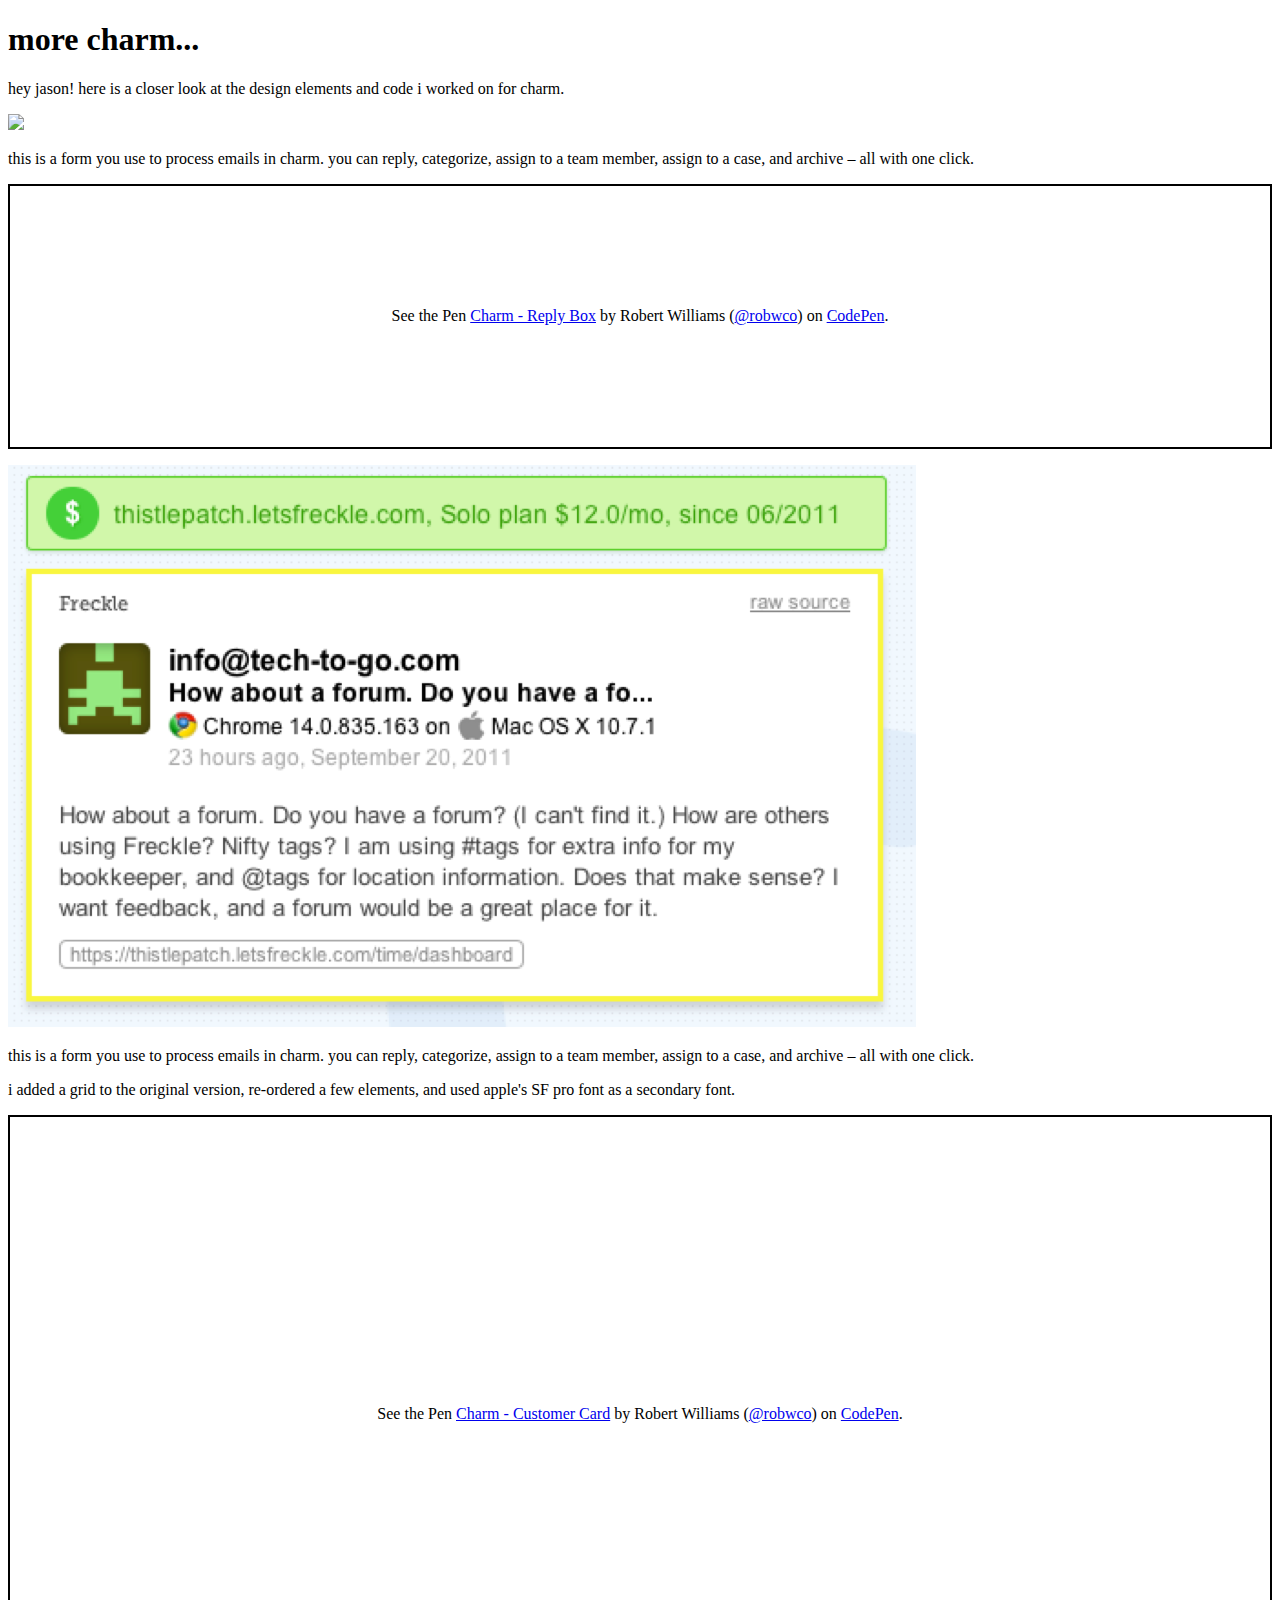
==== charm.html @ 027deb08 "Update charm.html" ====
<!DOCTYPE html>
<html>
<head>
	<link href="https://unpkg.com/tailwindcss@^2/dist/tailwind.min.css" rel="stylesheet">
	<link
    rel="stylesheet"
    href="https://cdnjs.cloudflare.com/ajax/libs/animate.css/4.1.1/animate.min.css"/>
	<title>More Charm</title>
	<style>
		.callout { color: #000; padding: .25em 1em; display: inline-block; margin: 0 auto; }
		.before { background-color: #EA354D; }
		.after { background-color: #35EAA1;	 }
		.new { background-color: #DDDCEB; }
	</style>
</head>

<body class="p-6 bg-black text-white max-w-full font-bold mx-auto text-xl md:text-2xl">

<div class="max-w-5xl mx-auto mt-24">
	<h1 class="text-5xl font-extrabold mb-2">more charm...</h1>
	<p>hey jason! here is a closer look at the design elements and code i worked on for charm.</p>
</div>

<div class="max-w-full mx-auto mb-6 flex flex-col md:flex-row items-end" style="max-width: 1200px;">
</div>

<div class="max-w-5xl mx-auto mt-2">

	<img src="./charm-respond-to-an-email.png" class="w-64 my-4 mt-12 mx-auto block rounded animate__animated animate__bounceIn">

	<p class="my-6">this is a form you use to process emails in charm. you can reply, categorize, assign to a team member, assign to a case, and archive – all with one click.</p>

</div>

<p class="codepen" data-height="700" data-theme-id="dark" data-default-tab="html,result" data-user="robwco" data-slug-hash="JjWRxNa" style="height: 265px; box-sizing: border-box; display: flex; align-items: center; justify-content: center; border: 2px solid; margin: 1em 0; padding: 1em;" data-pen-title="Charm - Reply Box">
  <span>See the Pen <a href="https://codepen.io/robwco/pen/JjWRxNa">
  Charm - Reply Box</a> by Robert Williams (<a href="https://codepen.io/robwco">@robwco</a>)
  on <a href="https://codepen.io">CodePen</a>.</span>
</p>
<script async src="https://cpwebassets.codepen.io/assets/embed/ei.js"></script>

<div class="max-w-5xl mx-auto mt-36">
	<img src="./smart-customer-data.png" class="w-72 my-4 mx-auto block rounded animate__animated animate__bounceIn">

	<p class="mb-6">this is a form you use to process emails in charm. you can reply, categorize, assign to a team member, assign to a case, and archive – all with one click.</p>

	<p class="mb-12">i added a grid to the original version, re-ordered a few elements, and used apple's SF pro font as a secondary font.</p>
	
</div>

<p class="codepen" data-height="600" data-theme-id="dark" data-default-tab="html,result" data-user="robwco" data-slug-hash="wvJzNxz" style="height: 598px; box-sizing: border-box; display: flex; align-items: center; justify-content: center; border: 2px solid; margin: 1em 0; padding: 1em;" data-pen-title="Charm - Customer Card">
  <span>See the Pen <a href="https://codepen.io/robwco/pen/wvJzNxz">
  Charm - Customer Card</a> by Robert Williams (<a href="https://codepen.io/robwco">@robwco</a>)
  on <a href="https://codepen.io">CodePen</a>.</span>
</p>
<script async src="https://cpwebassets.codepen.io/assets/embed/ei.js"></script>

</body>
</html>
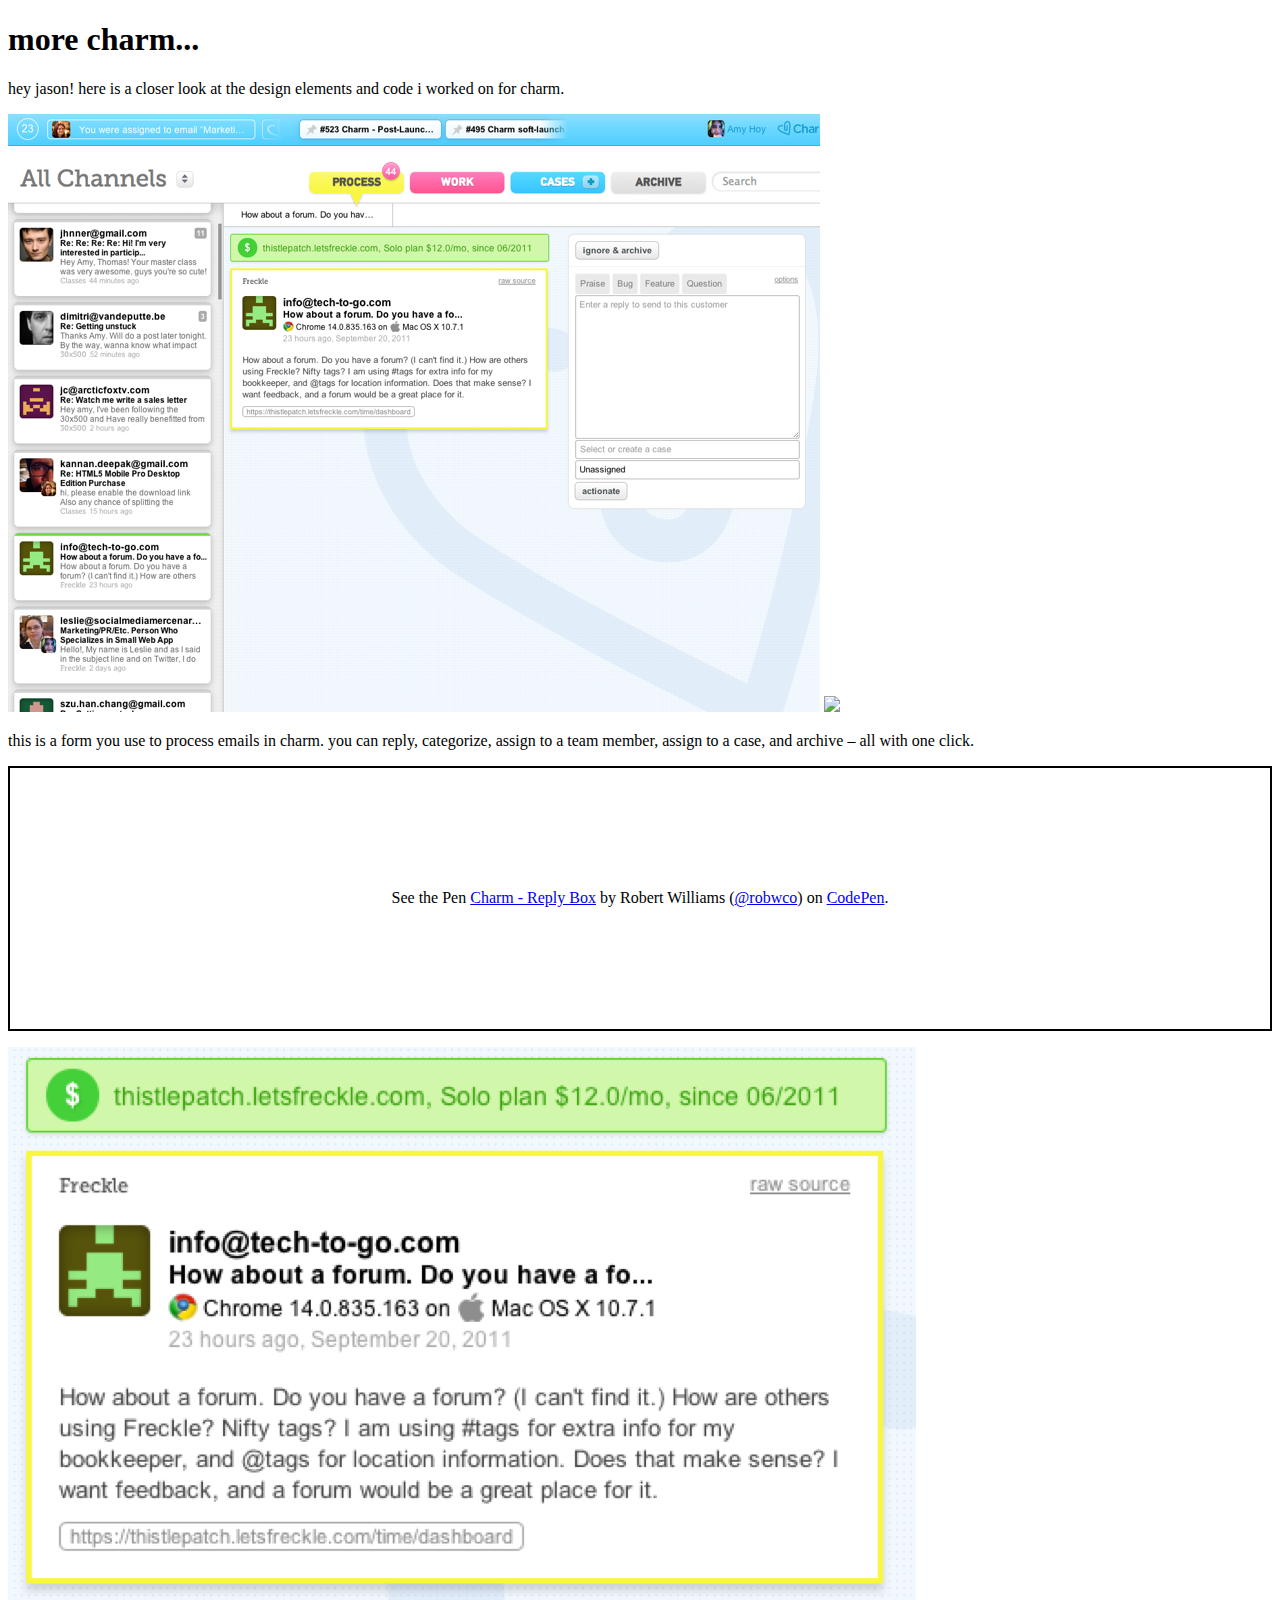
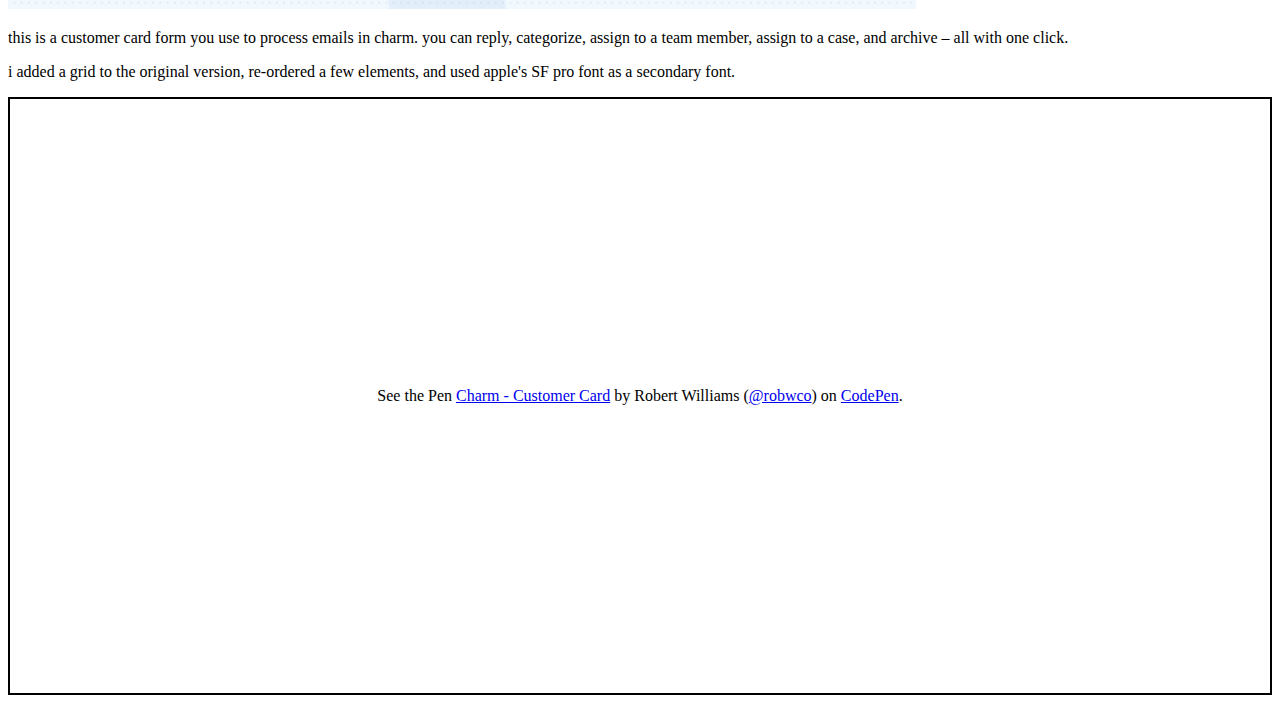
==== commit 3f81310b: "Update charm.html" ====
--- a/charm.html
+++ b/charm.html
@@ -26,9 +26,14 @@
 
 <div class="max-w-5xl mx-auto mt-2">
 
+
+
+	<img src="./processing-incoming-email.png" class="w-64 my-4 mt-12 mx-auto block rounded animate__animated animate__bounceIn">
+
+
 	<img src="./charm-respond-to-an-email.png" class="w-64 my-4 mt-12 mx-auto block rounded animate__animated animate__bounceIn">
 
-	<p class="my-6">this is a form you use to process emails in charm. you can reply, categorize, assign to a team member, assign to a case, and archive – all with one click.</p>
+	<p class="my-6 mb-12">this is a form you use to process emails in charm. you can reply, categorize, assign to a team member, assign to a case, and archive – all with one click.</p>
 
 </div>
 
@@ -42,7 +47,7 @@
 <div class="max-w-5xl mx-auto mt-36">
 	<img src="./smart-customer-data.png" class="w-72 my-4 mx-auto block rounded animate__animated animate__bounceIn">
 
-	<p class="mb-6">this is a form you use to process emails in charm. you can reply, categorize, assign to a team member, assign to a case, and archive – all with one click.</p>
+	<p class="mb-6">this is a customer card form you use to process emails in charm. you can reply, categorize, assign to a team member, assign to a case, and archive – all with one click.</p>
 
 	<p class="mb-12">i added a grid to the original version, re-ordered a few elements, and used apple's SF pro font as a secondary font.</p>
 	
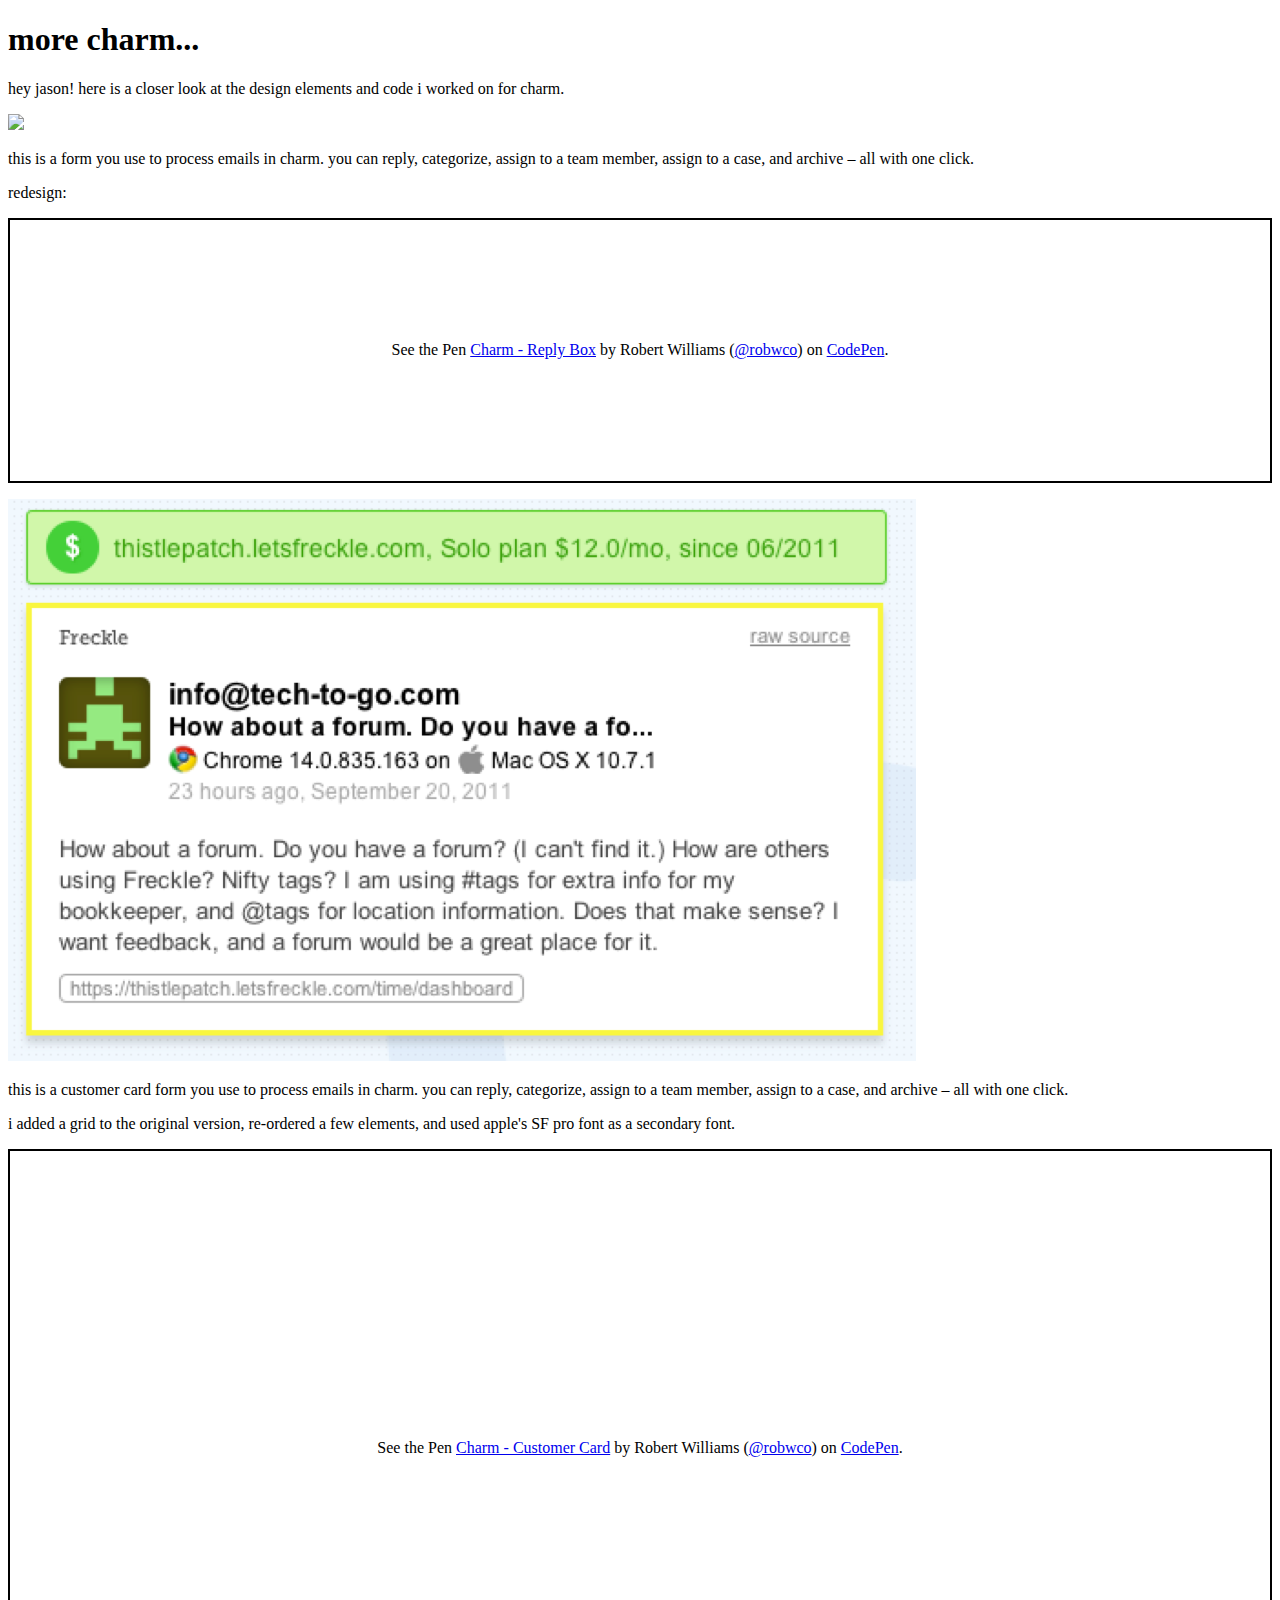
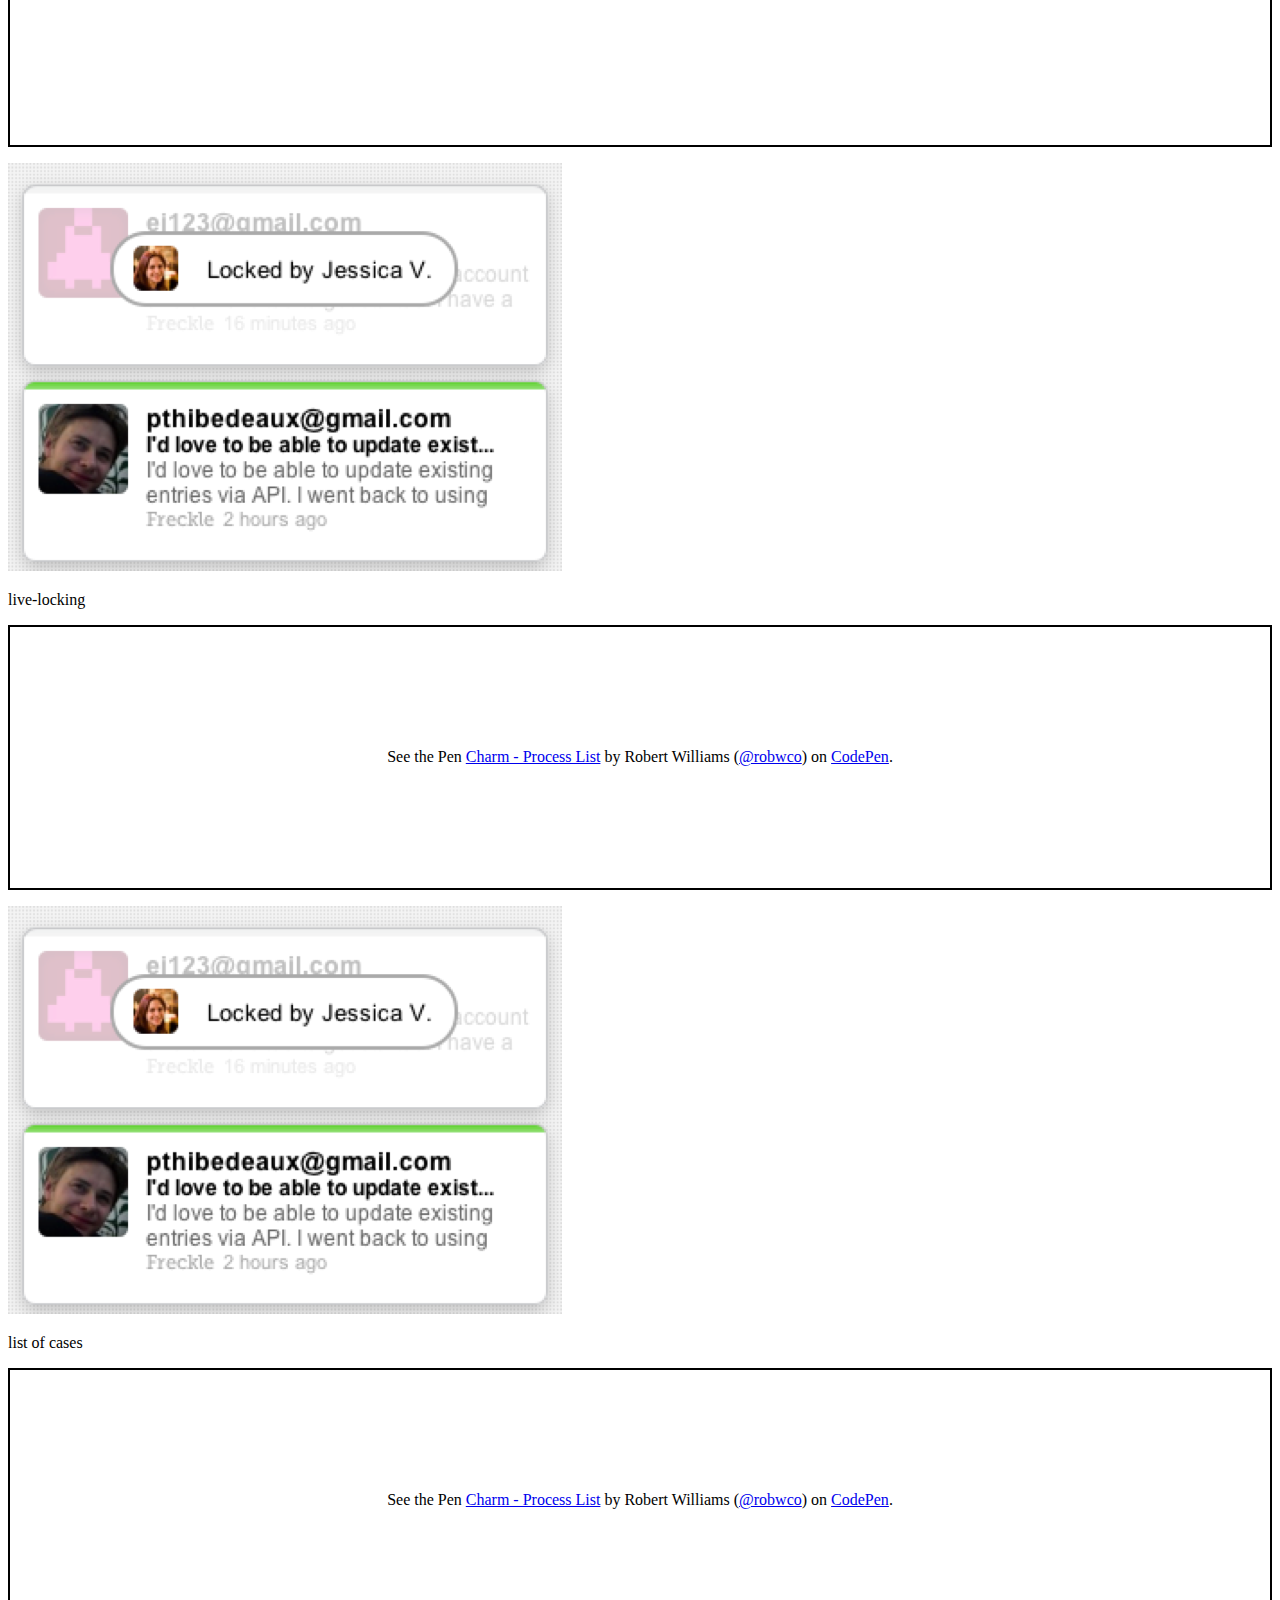
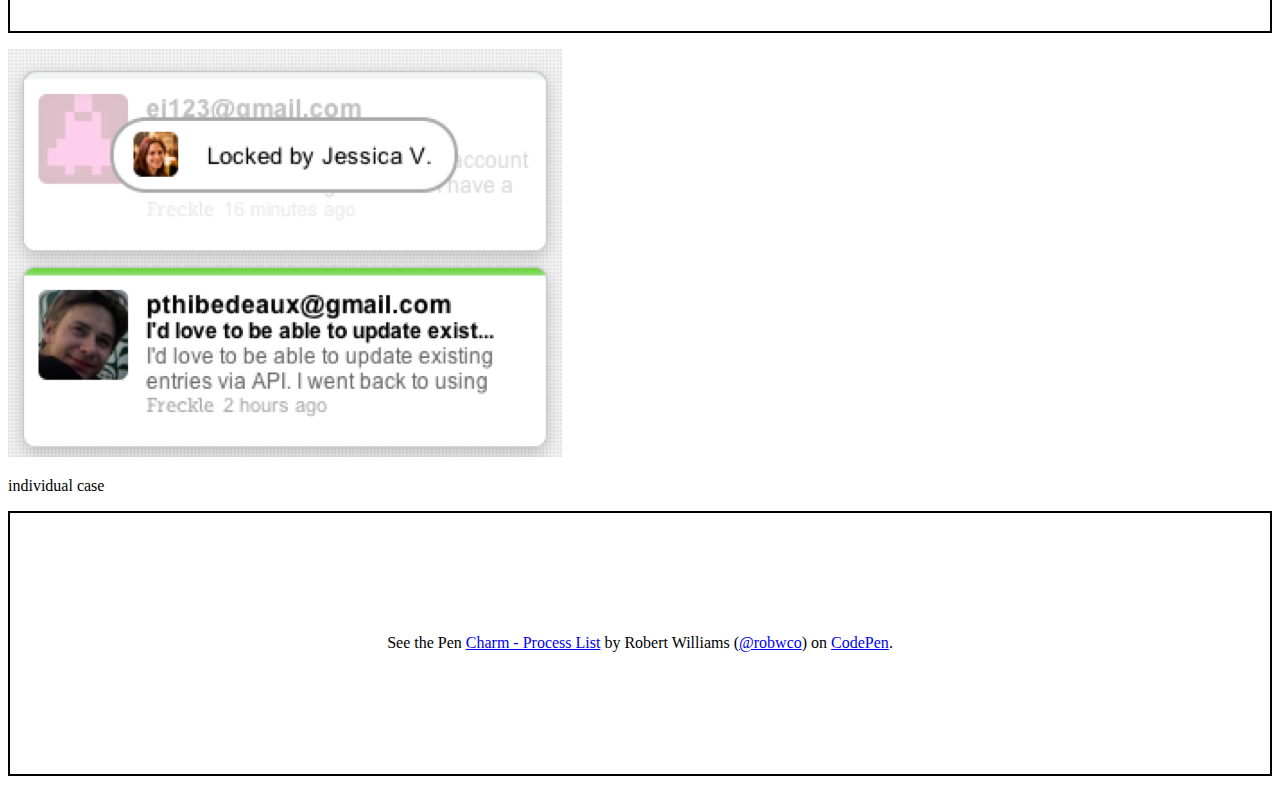
==== commit f9d70318: "Update charm.html" ====
--- a/charm.html
+++ b/charm.html
@@ -12,6 +12,7 @@
 		.after { background-color: #35EAA1;	 }
 		.new { background-color: #DDDCEB; }
 	</style>
+	<script async src="https://cpwebassets.codepen.io/assets/embed/ei.js"></script>
 </head>
 
 <body class="p-6 bg-black text-white max-w-full font-bold mx-auto text-xl md:text-2xl">
@@ -28,12 +29,11 @@
 
 
 
-	<img src="./processing-incoming-email.png" class="w-64 my-4 mt-12 mx-auto block rounded animate__animated animate__bounceIn">
-
-
-	<img src="./charm-respond-to-an-email.png" class="w-64 my-4 mt-12 mx-auto block rounded animate__animated animate__bounceIn">
+	<img src="./charm-before-reply-box.png" class="w-auto my-4 mt-12 mx-auto block animate__animated animate__bounceIn">
 
 	<p class="my-6 mb-12">this is a form you use to process emails in charm. you can reply, categorize, assign to a team member, assign to a case, and archive – all with one click.</p>
+
+	<p class="my-6 mb-12">redesign:</p>
 
 </div>
 
@@ -42,7 +42,6 @@
   Charm - Reply Box</a> by Robert Williams (<a href="https://codepen.io/robwco">@robwco</a>)
   on <a href="https://codepen.io">CodePen</a>.</span>
 </p>
-<script async src="https://cpwebassets.codepen.io/assets/embed/ei.js"></script>
 
 <div class="max-w-5xl mx-auto mt-36">
 	<img src="./smart-customer-data.png" class="w-72 my-4 mx-auto block rounded animate__animated animate__bounceIn">
@@ -58,7 +57,49 @@
   Charm - Customer Card</a> by Robert Williams (<a href="https://codepen.io/robwco">@robwco</a>)
   on <a href="https://codepen.io">CodePen</a>.</span>
 </p>
-<script async src="https://cpwebassets.codepen.io/assets/embed/ei.js"></script>
+
+
+<div class="max-w-5xl mx-auto mt-36">
+	<img src="./live-locking.png" class="w-72 my-4 mx-auto block rounded animate__animated animate__bounceIn">
+
+	<p class="mb-6">live-locking</p>
+	
+</div>
+
+<p class="codepen" data-height="265" data-theme-id="dark" data-default-tab="html,result" data-user="robwco" data-slug-hash="oNZzwOZ" style="height: 265px; box-sizing: border-box; display: flex; align-items: center; justify-content: center; border: 2px solid; margin: 1em 0; padding: 1em;" data-pen-title="Charm - Process List">
+  <span>See the Pen <a href="https://codepen.io/robwco/pen/oNZzwOZ">
+  Charm - Process List</a> by Robert Williams (<a href="https://codepen.io/robwco">@robwco</a>)
+  on <a href="https://codepen.io">CodePen</a>.</span>
+</p>
+
+<div class="max-w-5xl mx-auto mt-36">
+	<img src="./live-locking.png" class="w-72 my-4 mx-auto block rounded animate__animated animate__bounceIn">
+
+	<p class="mb-6">list of cases</p>
+	
+</div>
+
+<p class="codepen" data-height="265" data-theme-id="dark" data-default-tab="html,result" data-user="robwco" data-slug-hash="oNZzwOZ" style="height: 265px; box-sizing: border-box; display: flex; align-items: center; justify-content: center; border: 2px solid; margin: 1em 0; padding: 1em;" data-pen-title="Charm - Process List">
+  <span>See the Pen <a href="https://codepen.io/robwco/pen/oNZzwOZ">
+  Charm - Process List</a> by Robert Williams (<a href="https://codepen.io/robwco">@robwco</a>)
+  on <a href="https://codepen.io">CodePen</a>.</span>
+</p>
+
+
+
+
+<div class="max-w-5xl mx-auto mt-36">
+	<img src="./live-locking.png" class="w-72 my-4 mx-auto block rounded animate__animated animate__bounceIn">
+
+	<p class="mb-6">individual case</p>
+	
+</div>
+
+<p class="codepen" data-height="265" data-theme-id="dark" data-default-tab="html,result" data-user="robwco" data-slug-hash="oNZzwOZ" style="height: 265px; box-sizing: border-box; display: flex; align-items: center; justify-content: center; border: 2px solid; margin: 1em 0; padding: 1em;" data-pen-title="Charm - Process List">
+  <span>See the Pen <a href="https://codepen.io/robwco/pen/oNZzwOZ">
+  Charm - Process List</a> by Robert Williams (<a href="https://codepen.io/robwco">@robwco</a>)
+  on <a href="https://codepen.io">CodePen</a>.</span>
+</p>
 
 </body>
 </html>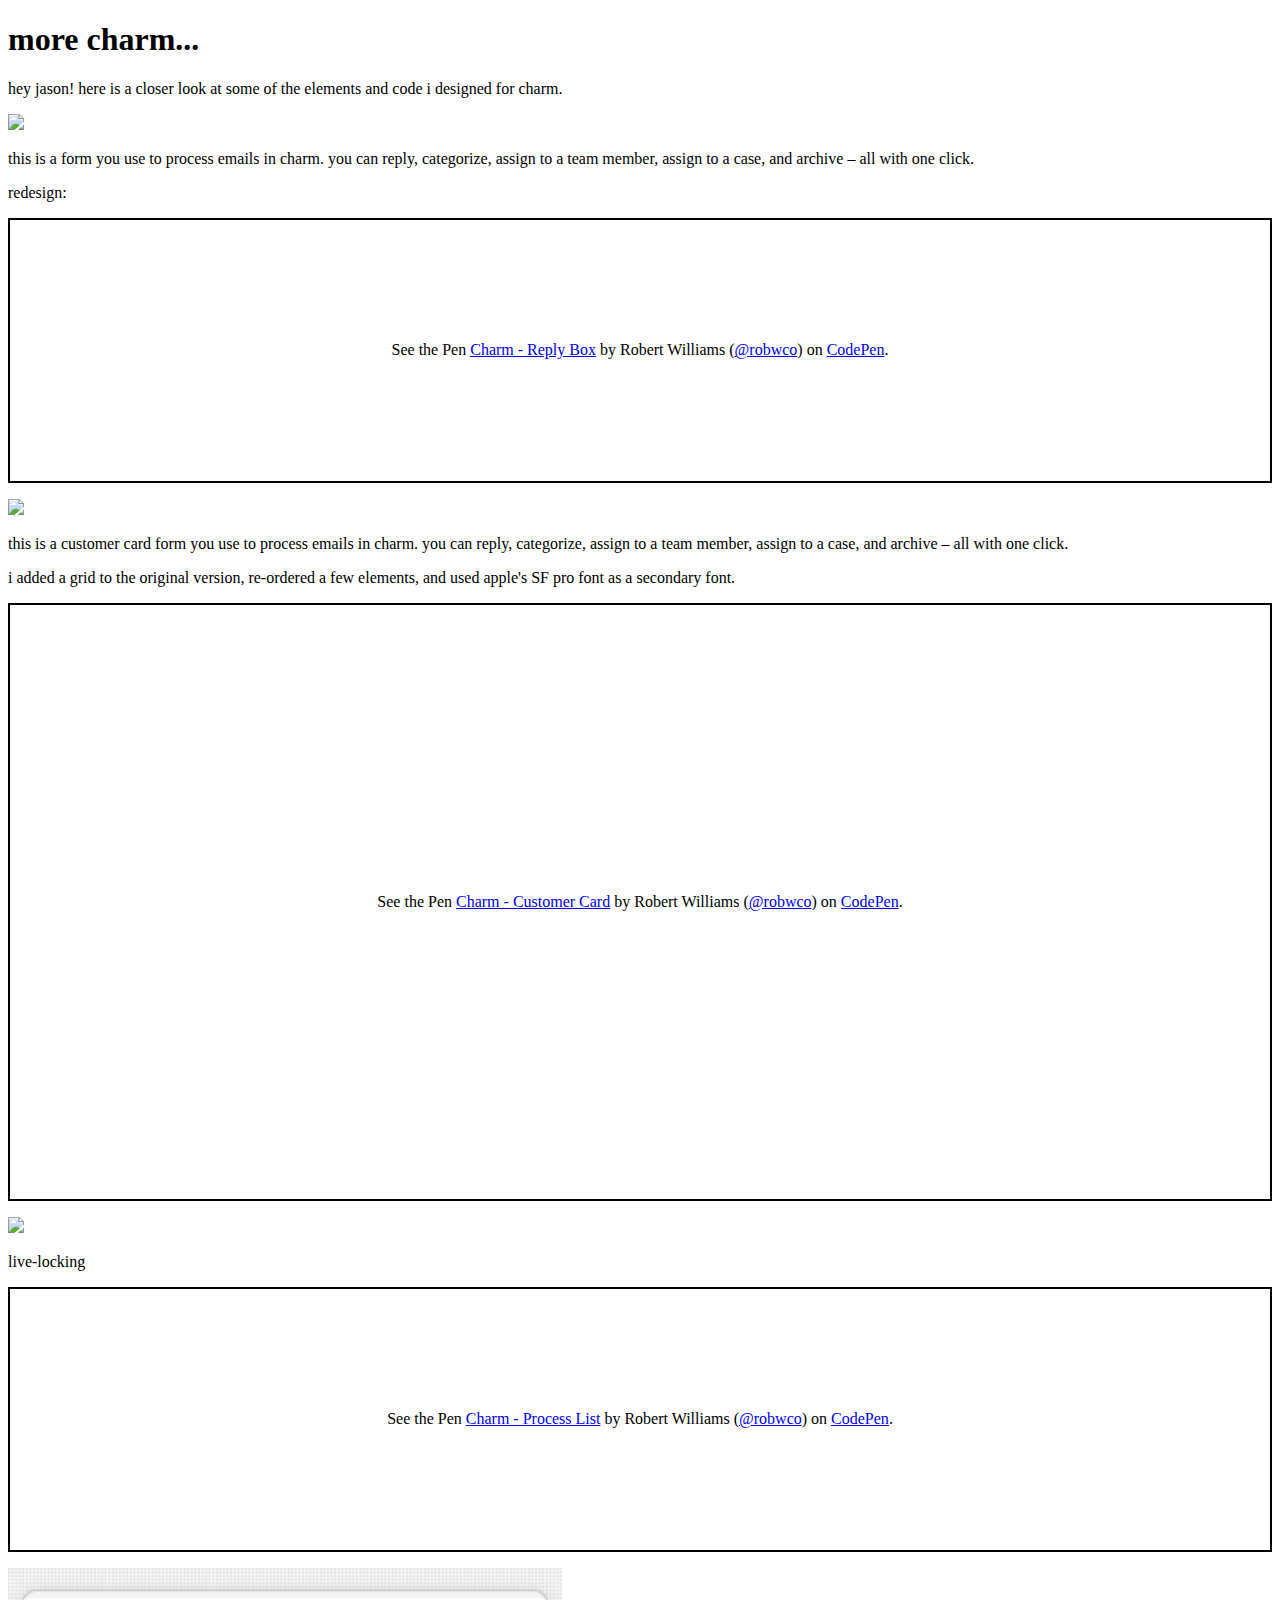
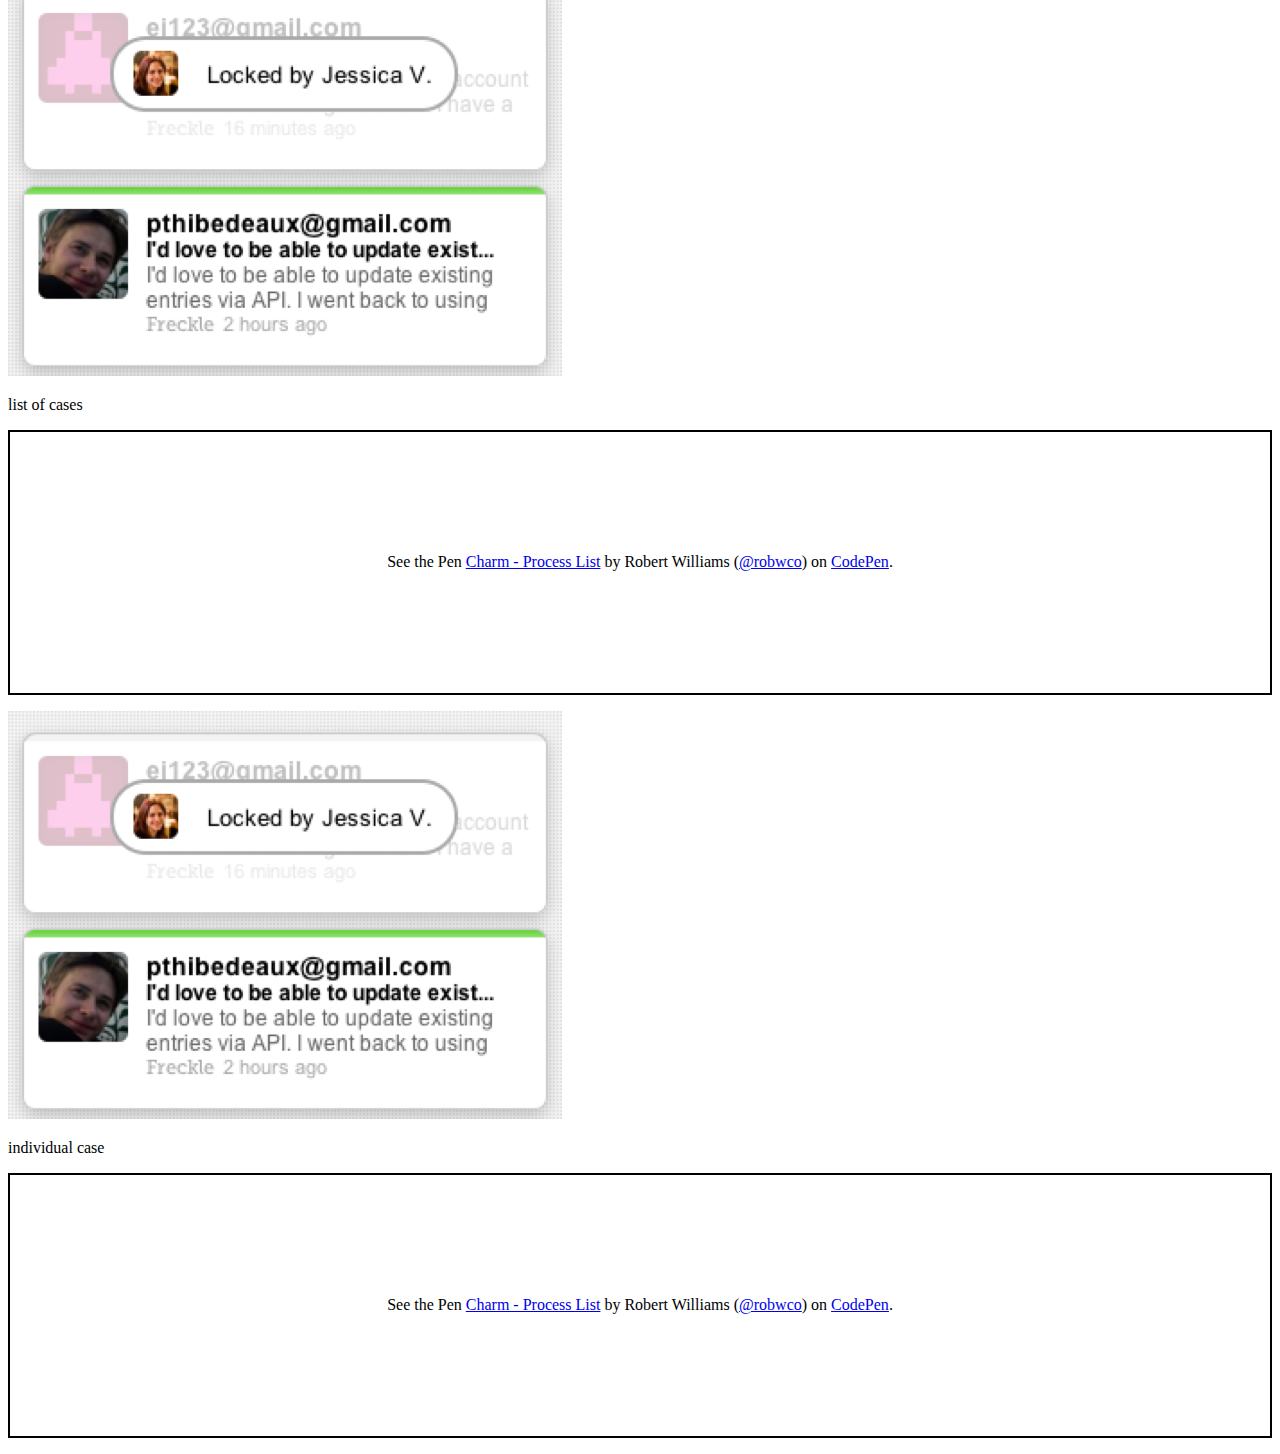
==== commit 9a533e0e: "Update charm.html" ====
--- a/charm.html
+++ b/charm.html
@@ -19,17 +19,14 @@
 
 <div class="max-w-5xl mx-auto mt-24">
 	<h1 class="text-5xl font-extrabold mb-2">more charm...</h1>
-	<p>hey jason! here is a closer look at the design elements and code i worked on for charm.</p>
+	<p>hey jason! here is a closer look at some of the elements and code i designed for charm.</p>
 </div>
 
 <div class="max-w-full mx-auto mb-6 flex flex-col md:flex-row items-end" style="max-width: 1200px;">
 </div>
 
 <div class="max-w-5xl mx-auto mt-2">
-
-
-
-	<img src="./charm-before-reply-box.png" class="w-auto my-4 mt-12 mx-auto block animate__animated animate__bounceIn">
+	<img src="./charm-before-reply-box.png" class="w-auto my-4 mt-12 mx-auto block animate__animated animate__bounceIn" style="max-width:700px;">
 
 	<p class="my-6 mb-12">this is a form you use to process emails in charm. you can reply, categorize, assign to a team member, assign to a case, and archive – all with one click.</p>
 
@@ -44,7 +41,8 @@
 </p>
 
 <div class="max-w-5xl mx-auto mt-36">
-	<img src="./smart-customer-data.png" class="w-72 my-4 mx-auto block rounded animate__animated animate__bounceIn">
+	<img src="./charm-before-customer-card.png" class="w-auto my-4 mt-12 mx-auto block animate__animated animate__bounceIn" style="max-width:700px;">
+
 
 	<p class="mb-6">this is a customer card form you use to process emails in charm. you can reply, categorize, assign to a team member, assign to a case, and archive – all with one click.</p>
 
@@ -60,7 +58,7 @@
 
 
 <div class="max-w-5xl mx-auto mt-36">
-	<img src="./live-locking.png" class="w-72 my-4 mx-auto block rounded animate__animated animate__bounceIn">
+	<img src="./charm-before-process-list.png" class="w-72 my-4 mx-auto block rounded animate__animated animate__bounceIn" style="max-width:700px;">
 
 	<p class="mb-6">live-locking</p>
 	
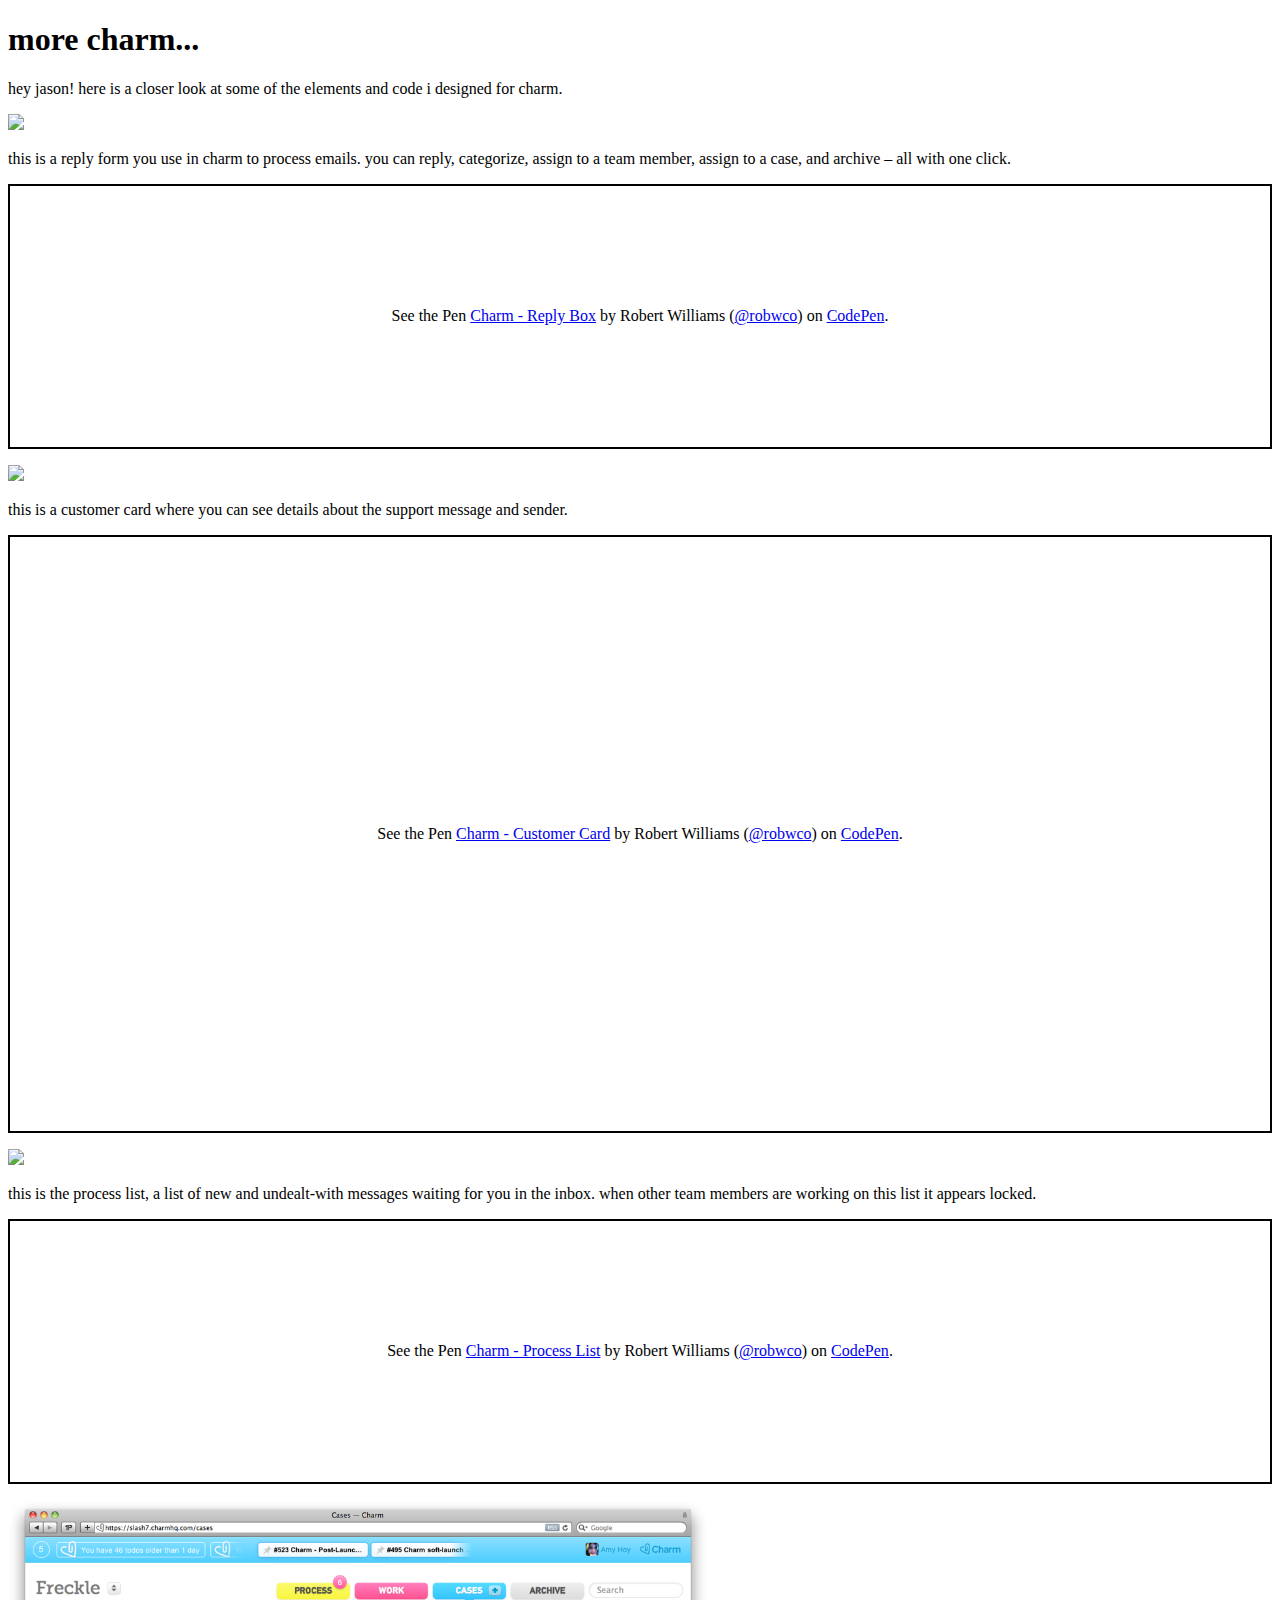
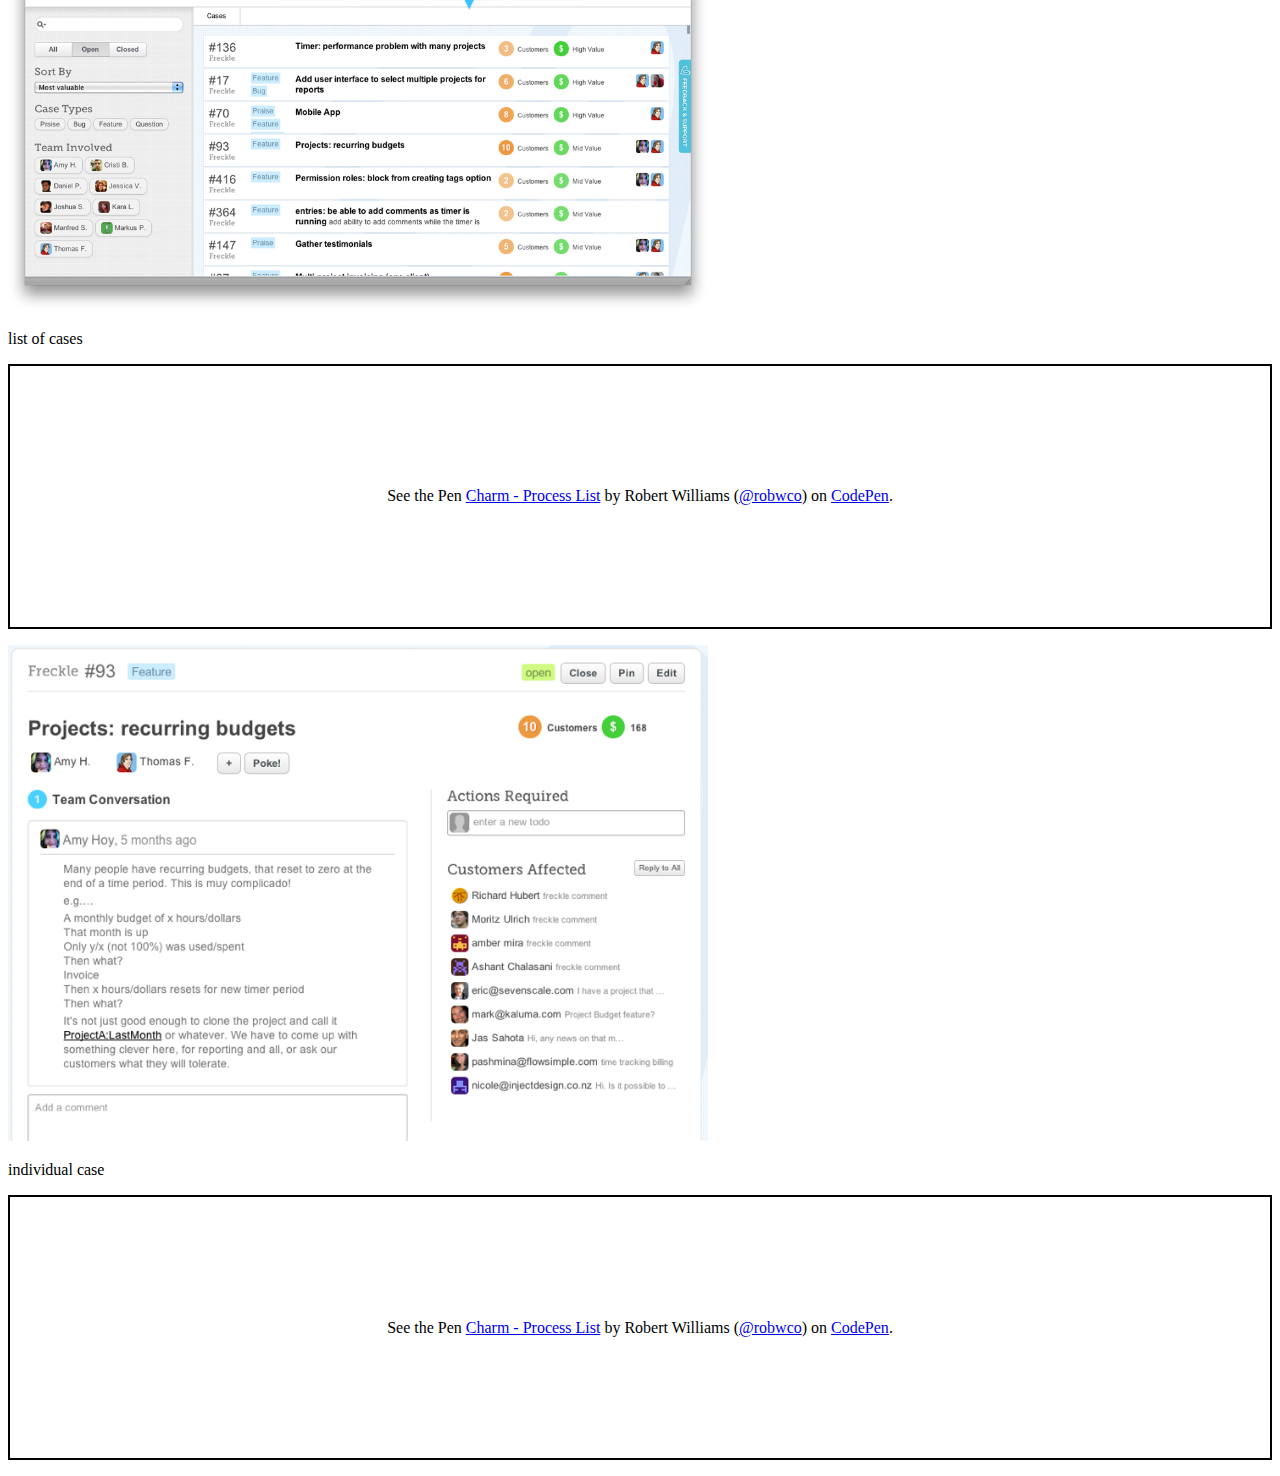
==== commit 8947ca6b: "Update charm.html" ====
--- a/charm.html
+++ b/charm.html
@@ -28,9 +28,7 @@
 <div class="max-w-5xl mx-auto mt-2">
 	<img src="./charm-before-reply-box.png" class="w-auto my-4 mt-12 mx-auto block animate__animated animate__bounceIn" style="max-width:700px;">
 
-	<p class="my-6 mb-12">this is a form you use to process emails in charm. you can reply, categorize, assign to a team member, assign to a case, and archive – all with one click.</p>
-
-	<p class="my-6 mb-12">redesign:</p>
+	<p class="my-6 mb-12">this is a reply form you use in charm to process emails. you can reply, categorize, assign to a team member, assign to a case, and archive – all with one click.</p>
 
 </div>
 
@@ -44,13 +42,11 @@
 	<img src="./charm-before-customer-card.png" class="w-auto my-4 mt-12 mx-auto block animate__animated animate__bounceIn" style="max-width:700px;">
 
 
-	<p class="mb-6">this is a customer card form you use to process emails in charm. you can reply, categorize, assign to a team member, assign to a case, and archive – all with one click.</p>
-
-	<p class="mb-12">i added a grid to the original version, re-ordered a few elements, and used apple's SF pro font as a secondary font.</p>
+	<p class="mb-6">this is a customer card where you can see details about the support message and sender.</p>
 	
 </div>
 
-<p class="codepen" data-height="600" data-theme-id="dark" data-default-tab="html,result" data-user="robwco" data-slug-hash="wvJzNxz" style="height: 598px; box-sizing: border-box; display: flex; align-items: center; justify-content: center; border: 2px solid; margin: 1em 0; padding: 1em;" data-pen-title="Charm - Customer Card">
+<p class="codepen" data-height="700" data-theme-id="dark" data-default-tab="html,result" data-user="robwco" data-slug-hash="wvJzNxz" style="height: 598px; box-sizing: border-box; display: flex; align-items: center; justify-content: center; border: 2px solid; margin: 1em 0; padding: 1em;" data-pen-title="Charm - Customer Card">
   <span>See the Pen <a href="https://codepen.io/robwco/pen/wvJzNxz">
   Charm - Customer Card</a> by Robert Williams (<a href="https://codepen.io/robwco">@robwco</a>)
   on <a href="https://codepen.io">CodePen</a>.</span>
@@ -58,26 +54,26 @@
 
 
 <div class="max-w-5xl mx-auto mt-36">
-	<img src="./charm-before-process-list.png" class="w-72 my-4 mx-auto block rounded animate__animated animate__bounceIn" style="max-width:700px;">
+	<img src="./charm-before-process-list.png" class="w-auto my-4 mt-12 mx-auto block animate__animated animate__bounceIn" style="max-width:700px;">
 
-	<p class="mb-6">live-locking</p>
+	<p class="mb-6">this is the process list, a list of new and undealt-with messages waiting for you in the inbox. when other team members are working on this list it appears locked.</p>
 	
 </div>
 
-<p class="codepen" data-height="265" data-theme-id="dark" data-default-tab="html,result" data-user="robwco" data-slug-hash="oNZzwOZ" style="height: 265px; box-sizing: border-box; display: flex; align-items: center; justify-content: center; border: 2px solid; margin: 1em 0; padding: 1em;" data-pen-title="Charm - Process List">
+<p class="codepen" data-height="700" data-theme-id="dark" data-default-tab="html,result" data-user="robwco" data-slug-hash="oNZzwOZ" style="height: 265px; box-sizing: border-box; display: flex; align-items: center; justify-content: center; border: 2px solid; margin: 1em 0; padding: 1em;" data-pen-title="Charm - Process List">
   <span>See the Pen <a href="https://codepen.io/robwco/pen/oNZzwOZ">
   Charm - Process List</a> by Robert Williams (<a href="https://codepen.io/robwco">@robwco</a>)
   on <a href="https://codepen.io">CodePen</a>.</span>
 </p>
 
 <div class="max-w-5xl mx-auto mt-36">
-	<img src="./live-locking.png" class="w-72 my-4 mx-auto block rounded animate__animated animate__bounceIn">
+	<img src="./list-of-cases.png"  class="w-auto my-4 mt-12 mx-auto rounded block animate__animated animate__bounceIn" style="max-width:700px;">
 
 	<p class="mb-6">list of cases</p>
 	
 </div>
 
-<p class="codepen" data-height="265" data-theme-id="dark" data-default-tab="html,result" data-user="robwco" data-slug-hash="oNZzwOZ" style="height: 265px; box-sizing: border-box; display: flex; align-items: center; justify-content: center; border: 2px solid; margin: 1em 0; padding: 1em;" data-pen-title="Charm - Process List">
+<p class="codepen" data-height="700" data-theme-id="dark" data-default-tab="html,result" data-user="robwco" data-slug-hash="oNZzwOZ" style="height: 265px; box-sizing: border-box; display: flex; align-items: center; justify-content: center; border: 2px solid; margin: 1em 0; padding: 1em;" data-pen-title="Charm - Process List">
   <span>See the Pen <a href="https://codepen.io/robwco/pen/oNZzwOZ">
   Charm - Process List</a> by Robert Williams (<a href="https://codepen.io/robwco">@robwco</a>)
   on <a href="https://codepen.io">CodePen</a>.</span>
@@ -87,13 +83,13 @@
 
 
 <div class="max-w-5xl mx-auto mt-36">
-	<img src="./live-locking.png" class="w-72 my-4 mx-auto block rounded animate__animated animate__bounceIn">
+	<img src="./individual-case-pm.png" class="w-auto my-4 mt-12 mx-auto rounded block animate__animated animate__bounceIn" style="max-width:700px;">
 
 	<p class="mb-6">individual case</p>
 	
 </div>
 
-<p class="codepen" data-height="265" data-theme-id="dark" data-default-tab="html,result" data-user="robwco" data-slug-hash="oNZzwOZ" style="height: 265px; box-sizing: border-box; display: flex; align-items: center; justify-content: center; border: 2px solid; margin: 1em 0; padding: 1em;" data-pen-title="Charm - Process List">
+<p class="codepen" data-height="700" data-theme-id="dark" data-default-tab="html,result" data-user="robwco" data-slug-hash="oNZzwOZ" style="height: 265px; box-sizing: border-box; display: flex; align-items: center; justify-content: center; border: 2px solid; margin: 1em 0; padding: 1em;" data-pen-title="Charm - Process List">
   <span>See the Pen <a href="https://codepen.io/robwco/pen/oNZzwOZ">
   Charm - Process List</a> by Robert Williams (<a href="https://codepen.io/robwco">@robwco</a>)
   on <a href="https://codepen.io">CodePen</a>.</span>
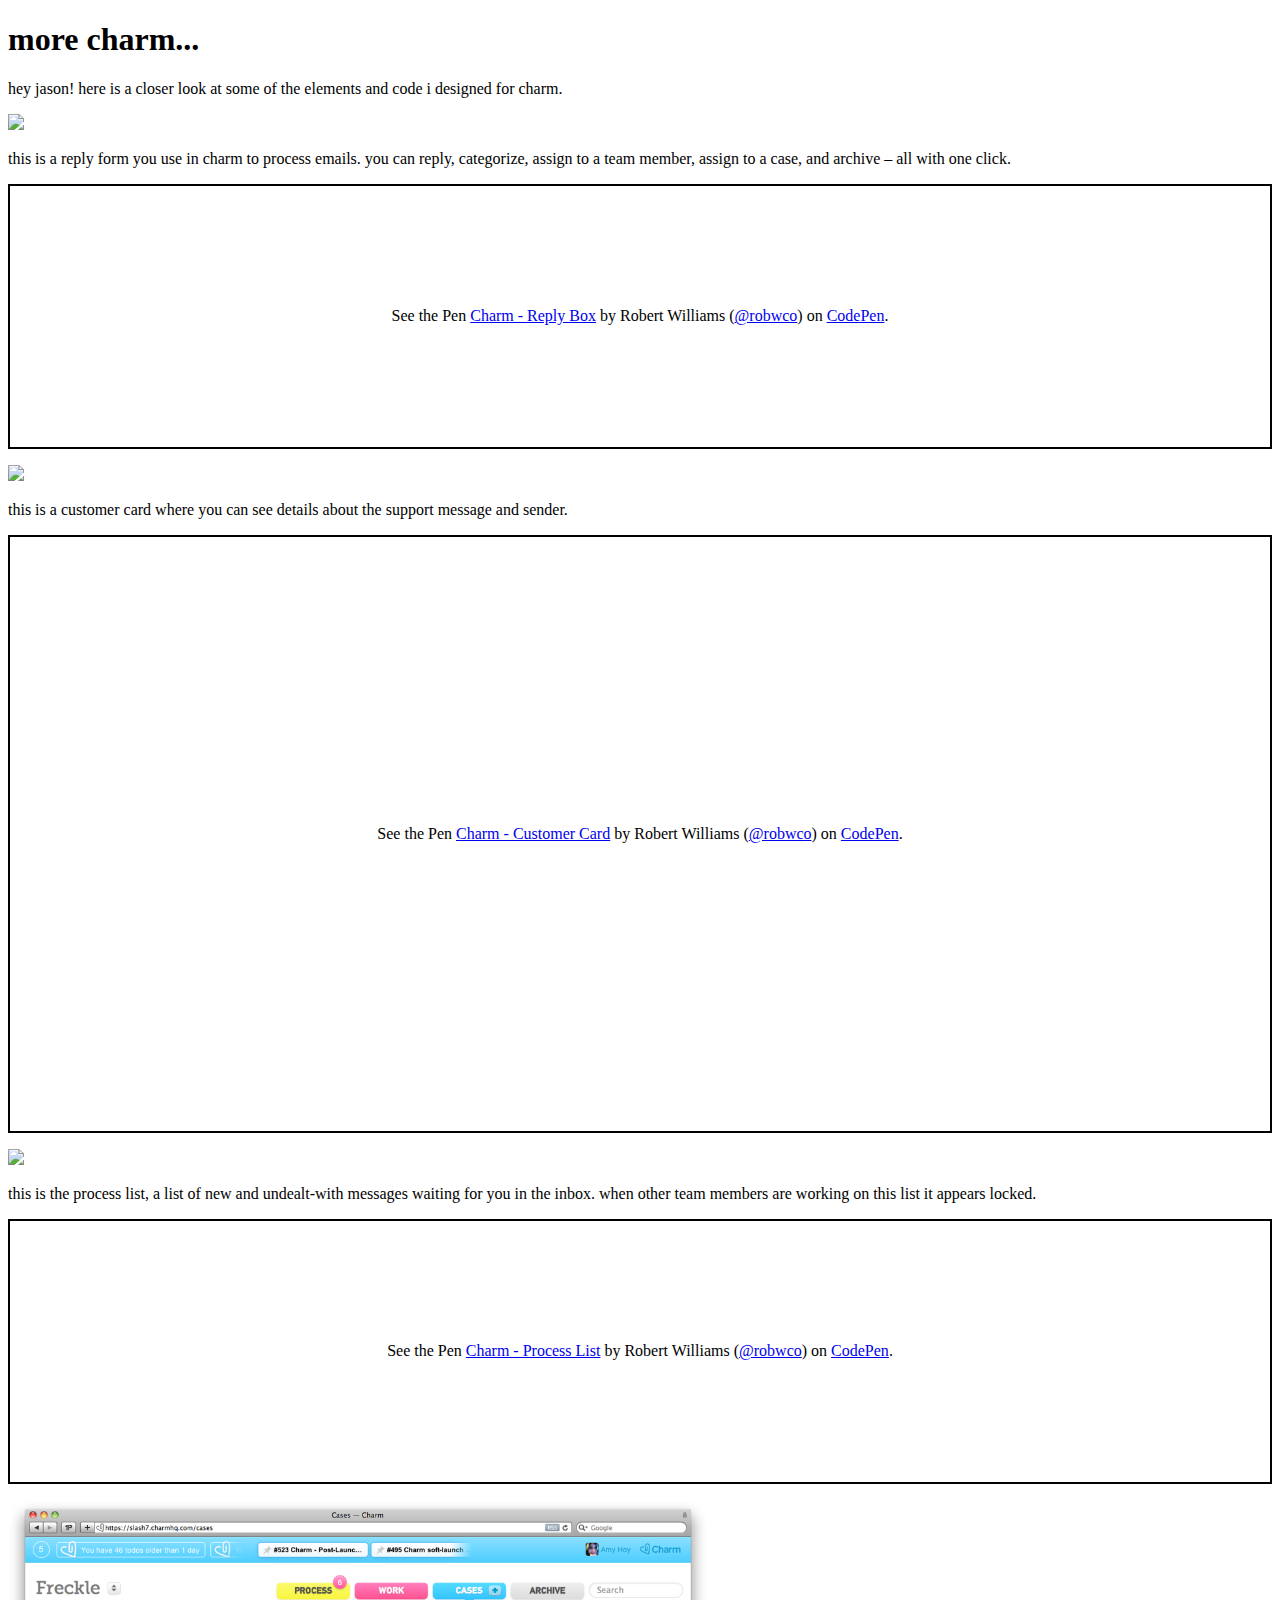
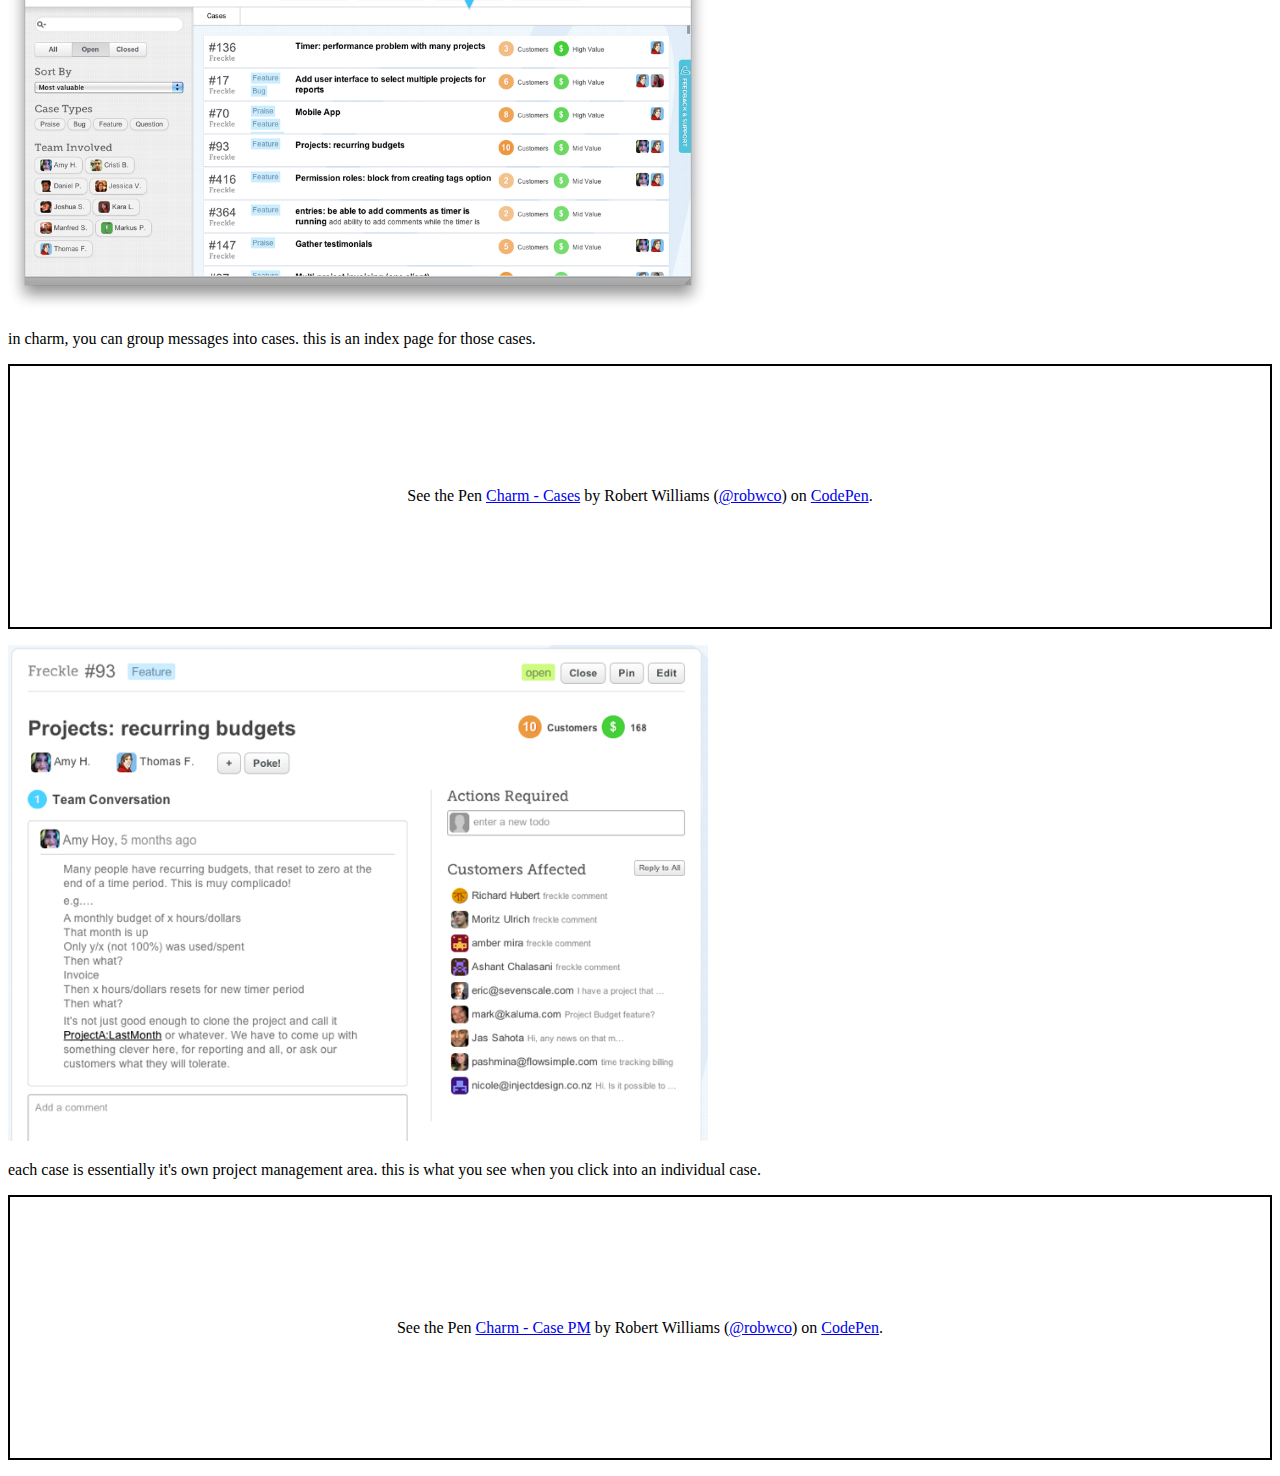
==== commit 589c3a80: "Update charm.html" ====
--- a/charm.html
+++ b/charm.html
@@ -28,7 +28,7 @@
 <div class="max-w-5xl mx-auto mt-2">
 	<img src="./charm-before-reply-box.png" class="w-auto my-4 mt-12 mx-auto block animate__animated animate__bounceIn" style="max-width:700px;">
 
-	<p class="my-6 mb-12">this is a reply form you use in charm to process emails. you can reply, categorize, assign to a team member, assign to a case, and archive – all with one click.</p>
+	<p class="my-10">this is a reply form you use in charm to process emails. you can reply, categorize, assign to a team member, assign to a case, and archive – all with one click.</p>
 
 </div>
 
@@ -42,7 +42,7 @@
 	<img src="./charm-before-customer-card.png" class="w-auto my-4 mt-12 mx-auto block animate__animated animate__bounceIn" style="max-width:700px;">
 
 
-	<p class="mb-6">this is a customer card where you can see details about the support message and sender.</p>
+	<p class="my-10">this is a customer card where you can see details about the support message and sender.</p>
 	
 </div>
 
@@ -56,7 +56,7 @@
 <div class="max-w-5xl mx-auto mt-36">
 	<img src="./charm-before-process-list.png" class="w-auto my-4 mt-12 mx-auto block animate__animated animate__bounceIn" style="max-width:700px;">
 
-	<p class="mb-6">this is the process list, a list of new and undealt-with messages waiting for you in the inbox. when other team members are working on this list it appears locked.</p>
+	<p class="my-10">this is the process list, a list of new and undealt-with messages waiting for you in the inbox. when other team members are working on this list it appears locked.</p>
 	
 </div>
 
@@ -69,29 +69,27 @@
 <div class="max-w-5xl mx-auto mt-36">
 	<img src="./list-of-cases.png"  class="w-auto my-4 mt-12 mx-auto rounded block animate__animated animate__bounceIn" style="max-width:700px;">
 
-	<p class="mb-6">list of cases</p>
+	<p class="mb-10">in charm, you can group messages into cases. this is an index page for those cases.</p>
 	
 </div>
 
-<p class="codepen" data-height="700" data-theme-id="dark" data-default-tab="html,result" data-user="robwco" data-slug-hash="oNZzwOZ" style="height: 265px; box-sizing: border-box; display: flex; align-items: center; justify-content: center; border: 2px solid; margin: 1em 0; padding: 1em;" data-pen-title="Charm - Process List">
-  <span>See the Pen <a href="https://codepen.io/robwco/pen/oNZzwOZ">
-  Charm - Process List</a> by Robert Williams (<a href="https://codepen.io/robwco">@robwco</a>)
+<p class="codepen" data-height="700" data-theme-id="dark" data-default-tab="css,result" data-user="robwco" data-slug-hash="eYvBYBQ" style="height: 265px; box-sizing: border-box; display: flex; align-items: center; justify-content: center; border: 2px solid; margin: 1em 0; padding: 1em;" data-pen-title="Charm - Cases">
+  <span>See the Pen <a href="https://codepen.io/robwco/pen/eYvBYBQ">
+  Charm - Cases</a> by Robert Williams (<a href="https://codepen.io/robwco">@robwco</a>)
   on <a href="https://codepen.io">CodePen</a>.</span>
 </p>
-
-
 
 
 <div class="max-w-5xl mx-auto mt-36">
 	<img src="./individual-case-pm.png" class="w-auto my-4 mt-12 mx-auto rounded block animate__animated animate__bounceIn" style="max-width:700px;">
 
-	<p class="mb-6">individual case</p>
+	<p class="mb-6">each case is essentially it's own project management area. this is what you see when you click into an individual case.</p>
 	
 </div>
 
-<p class="codepen" data-height="700" data-theme-id="dark" data-default-tab="html,result" data-user="robwco" data-slug-hash="oNZzwOZ" style="height: 265px; box-sizing: border-box; display: flex; align-items: center; justify-content: center; border: 2px solid; margin: 1em 0; padding: 1em;" data-pen-title="Charm - Process List">
-  <span>See the Pen <a href="https://codepen.io/robwco/pen/oNZzwOZ">
-  Charm - Process List</a> by Robert Williams (<a href="https://codepen.io/robwco">@robwco</a>)
+<p class="codepen" data-height="1000" data-theme-id="dark" data-default-tab="css,result" data-user="robwco" data-slug-hash="ExWNxNJ" style="height: 265px; box-sizing: border-box; display: flex; align-items: center; justify-content: center; border: 2px solid; margin: 1em 0; padding: 1em;" data-pen-title="Charm - Case PM">
+  <span>See the Pen <a href="https://codepen.io/robwco/pen/ExWNxNJ">
+  Charm - Case PM</a> by Robert Williams (<a href="https://codepen.io/robwco">@robwco</a>)
   on <a href="https://codepen.io">CodePen</a>.</span>
 </p>
 
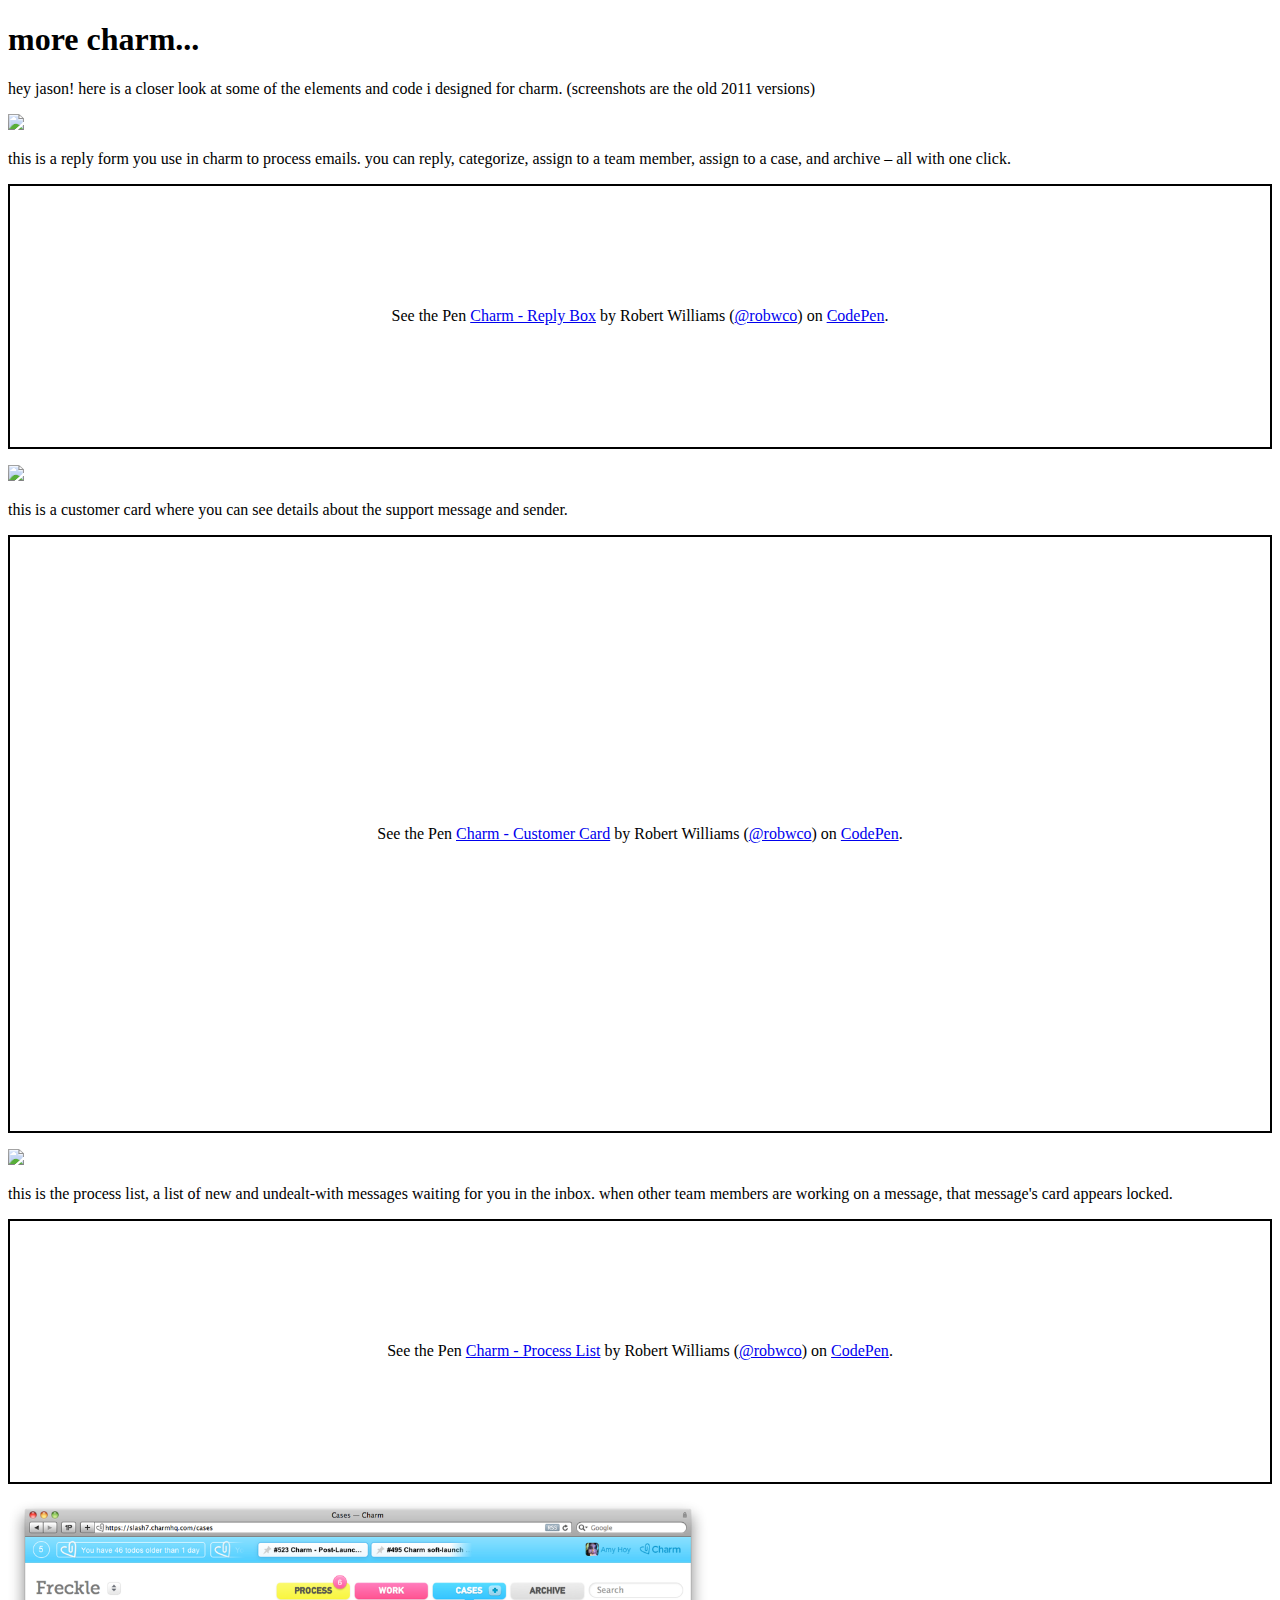
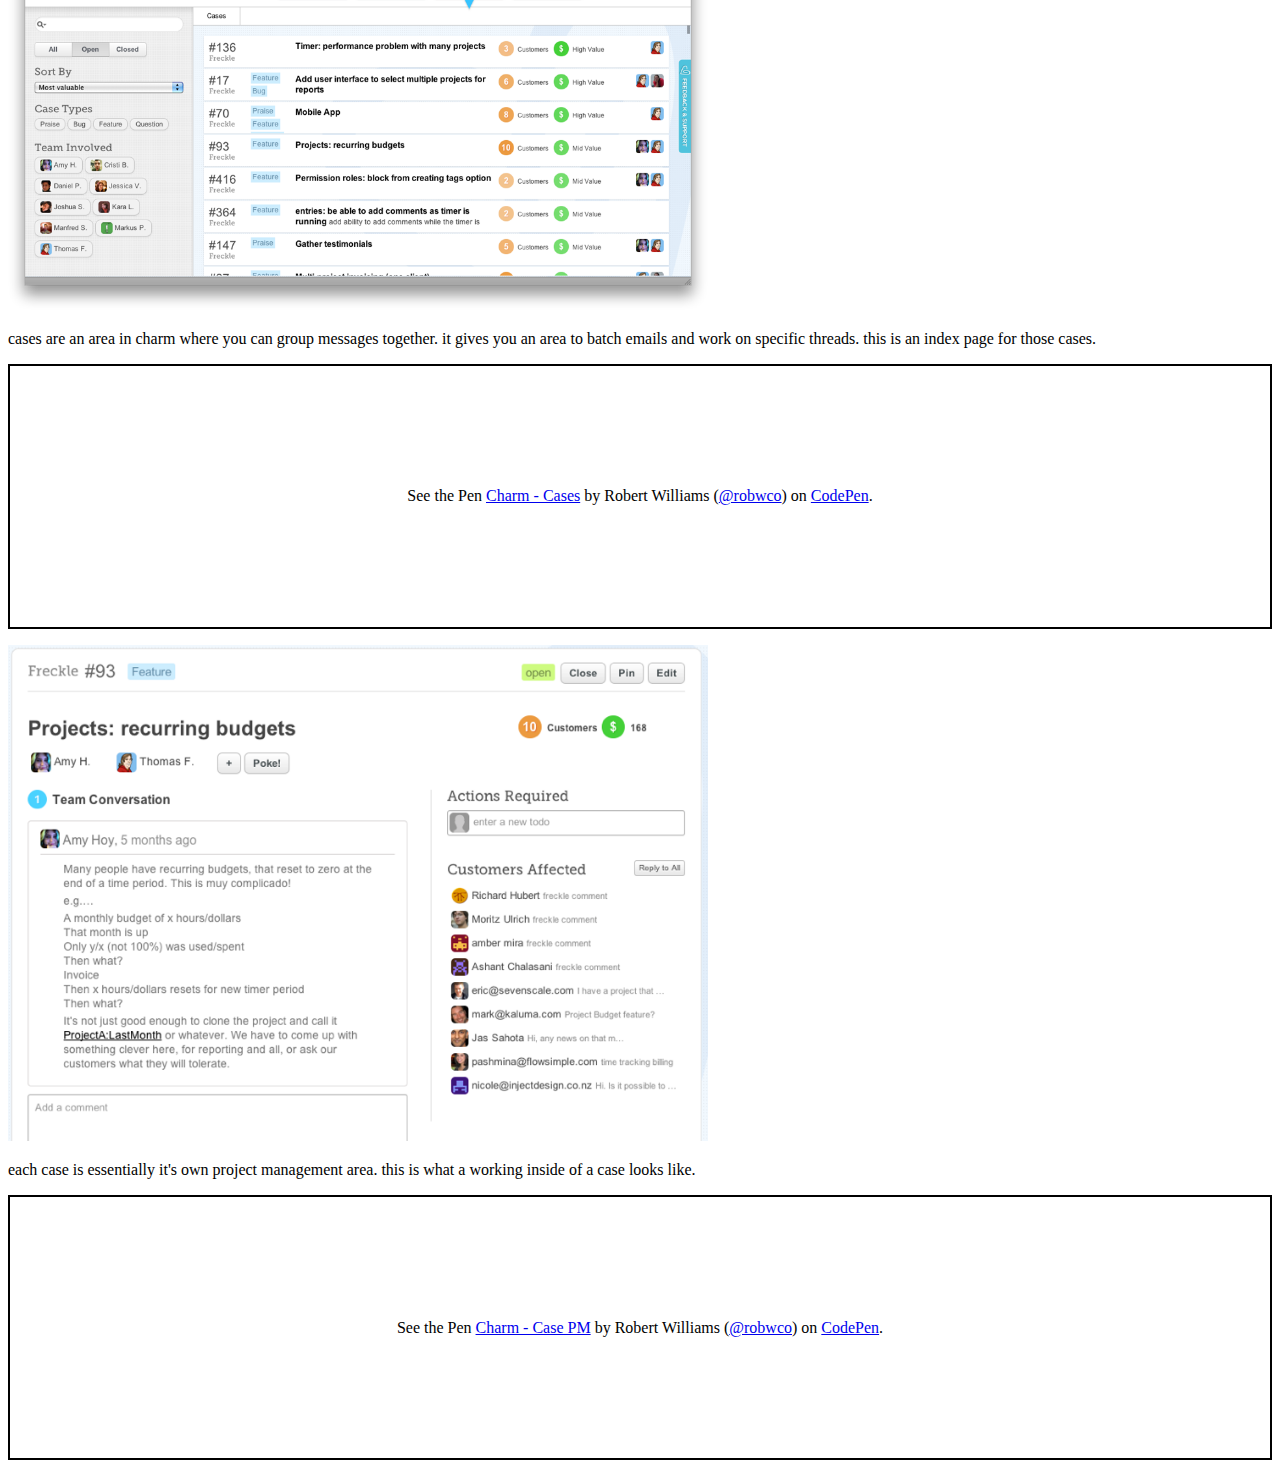
==== commit b875865b: "Update charm.html" ====
--- a/charm.html
+++ b/charm.html
@@ -19,7 +19,7 @@
 
 <div class="max-w-5xl mx-auto mt-24">
 	<h1 class="text-5xl font-extrabold mb-2">more charm...</h1>
-	<p>hey jason! here is a closer look at some of the elements and code i designed for charm.</p>
+	<p>hey jason! here is a closer look at some of the elements and code i designed for charm. (screenshots are the old 2011 versions)</p>
 </div>
 
 <div class="max-w-full mx-auto mb-6 flex flex-col md:flex-row items-end" style="max-width: 1200px;">
@@ -56,11 +56,11 @@
 <div class="max-w-5xl mx-auto mt-36">
 	<img src="./charm-before-process-list.png" class="w-auto my-4 mt-12 mx-auto block animate__animated animate__bounceIn" style="max-width:700px;">
 
-	<p class="my-10">this is the process list, a list of new and undealt-with messages waiting for you in the inbox. when other team members are working on this list it appears locked.</p>
+	<p class="my-10">this is the process list, a list of new and undealt-with messages waiting for you in the inbox. when other team members are working on a message, that message's card appears locked.</p>
 	
 </div>
 
-<p class="codepen" data-height="700" data-theme-id="dark" data-default-tab="html,result" data-user="robwco" data-slug-hash="oNZzwOZ" style="height: 265px; box-sizing: border-box; display: flex; align-items: center; justify-content: center; border: 2px solid; margin: 1em 0; padding: 1em;" data-pen-title="Charm - Process List">
+<p class="codepen" data-height="900" data-theme-id="dark" data-default-tab="html,result" data-user="robwco" data-slug-hash="oNZzwOZ" style="height: 265px; box-sizing: border-box; display: flex; align-items: center; justify-content: center; border: 2px solid; margin: 1em 0; padding: 1em;" data-pen-title="Charm - Process List">
   <span>See the Pen <a href="https://codepen.io/robwco/pen/oNZzwOZ">
   Charm - Process List</a> by Robert Williams (<a href="https://codepen.io/robwco">@robwco</a>)
   on <a href="https://codepen.io">CodePen</a>.</span>
@@ -69,11 +69,11 @@
 <div class="max-w-5xl mx-auto mt-36">
 	<img src="./list-of-cases.png"  class="w-auto my-4 mt-12 mx-auto rounded block animate__animated animate__bounceIn" style="max-width:700px;">
 
-	<p class="mb-10">in charm, you can group messages into cases. this is an index page for those cases.</p>
+	<p class="mb-10">cases are an area in charm where you can group messages together. it gives you an area to batch emails and work on specific threads. this is an index page for those cases.</p>
 	
 </div>
 
-<p class="codepen" data-height="700" data-theme-id="dark" data-default-tab="css,result" data-user="robwco" data-slug-hash="eYvBYBQ" style="height: 265px; box-sizing: border-box; display: flex; align-items: center; justify-content: center; border: 2px solid; margin: 1em 0; padding: 1em;" data-pen-title="Charm - Cases">
+<p class="codepen" data-height="800" data-theme-id="dark" data-default-tab="css,result" data-user="robwco" data-slug-hash="eYvBYBQ" style="height: 265px; box-sizing: border-box; display: flex; align-items: center; justify-content: center; border: 2px solid; margin: 1em 0; padding: 1em;" data-pen-title="Charm - Cases">
   <span>See the Pen <a href="https://codepen.io/robwco/pen/eYvBYBQ">
   Charm - Cases</a> by Robert Williams (<a href="https://codepen.io/robwco">@robwco</a>)
   on <a href="https://codepen.io">CodePen</a>.</span>
@@ -83,11 +83,11 @@
 <div class="max-w-5xl mx-auto mt-36">
 	<img src="./individual-case-pm.png" class="w-auto my-4 mt-12 mx-auto rounded block animate__animated animate__bounceIn" style="max-width:700px;">
 
-	<p class="mb-6">each case is essentially it's own project management area. this is what you see when you click into an individual case.</p>
+	<p class="mb-6">each case is essentially it's own project management area. this is what a working inside of a case looks like.</p>
 	
 </div>
 
-<p class="codepen" data-height="1000" data-theme-id="dark" data-default-tab="css,result" data-user="robwco" data-slug-hash="ExWNxNJ" style="height: 265px; box-sizing: border-box; display: flex; align-items: center; justify-content: center; border: 2px solid; margin: 1em 0; padding: 1em;" data-pen-title="Charm - Case PM">
+<p class="codepen" data-height="1500" data-theme-id="dark" data-default-tab="css,result" data-user="robwco" data-slug-hash="ExWNxNJ" style="height: 265px; box-sizing: border-box; display: flex; align-items: center; justify-content: center; border: 2px solid; margin: 1em 0; padding: 1em;" data-pen-title="Charm - Case PM">
   <span>See the Pen <a href="https://codepen.io/robwco/pen/ExWNxNJ">
   Charm - Case PM</a> by Robert Williams (<a href="https://codepen.io/robwco">@robwco</a>)
   on <a href="https://codepen.io">CodePen</a>.</span>
